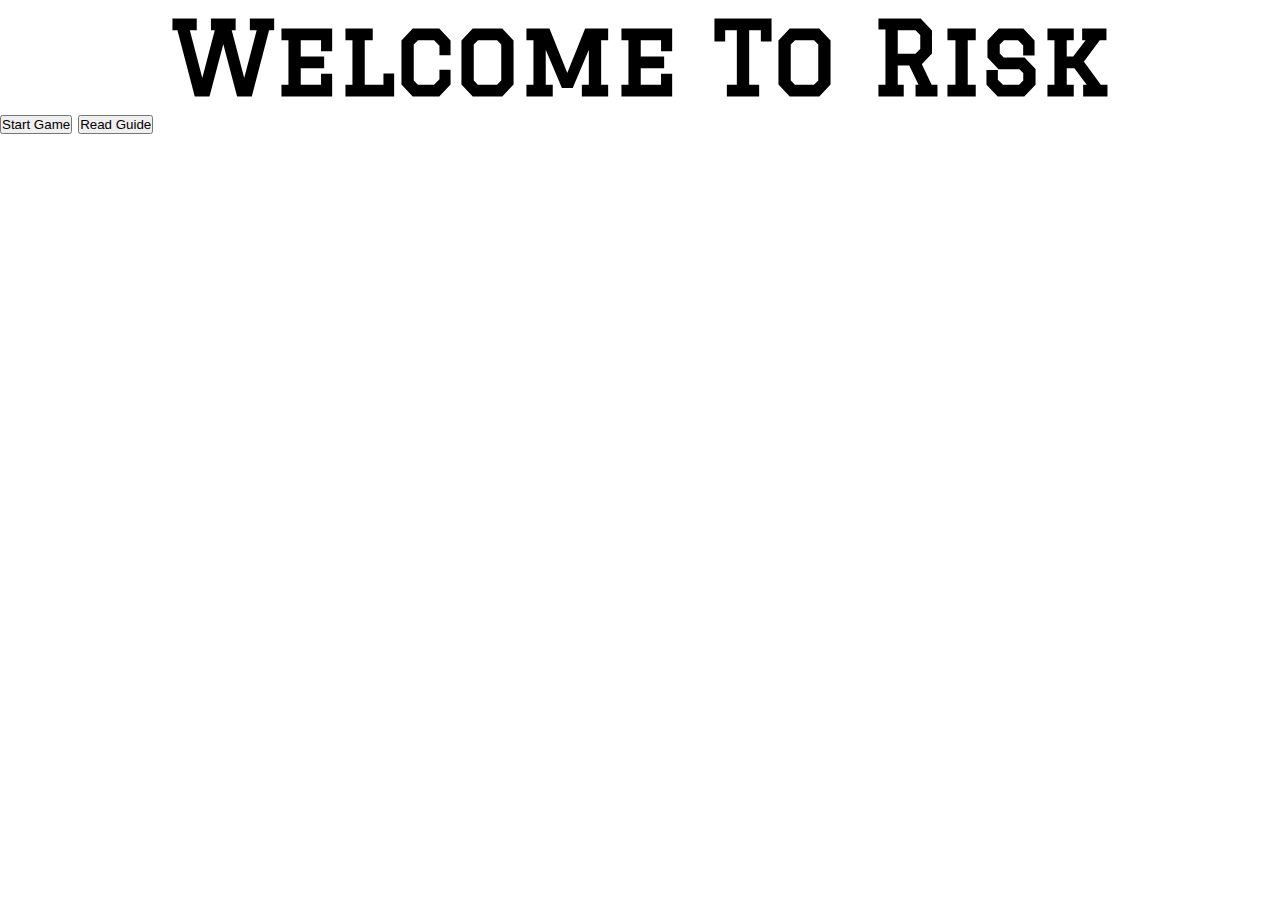
==== index.html @ ea509406 "Files created for start screen and directions screen" ====
<!DOCTYPE html>
<html lang="en">
<head>
    <meta charset="UTF-8">
    <meta http-equiv="X-UA-Compatible" content="IE=edge">
    <meta name="viewport" content="width=device-width, initial-scale=1.0">
    <link rel="preconnect" href="https://fonts.googleapis.com">
    <link rel="preconnect" href="https://fonts.gstatic.com" crossorigin>
    <link href="https://fonts.googleapis.com/css2?family=Graduate&display=swap" rel="stylesheet">
    <link rel="stylesheet" type="text/css" href="start.css">
    <title>Welcome to Risk</title>
</head>
<body>
    <h1 id="welcome">Welcome To Risk</h1>
    <section class="buttons">
    <button onclick="document.location='main.html'">Start Game</button>
    <button onclick="document.location='directions.html'">Read Guide</button>
</section>
</body>
</html>
---- start.css ----
*{
    padding: 0;
    margin: 0
}
body {
    background-image: url(https://clutchpoints.com/_next/image?url=https%3A%2F%2Fwp.clutchpoints.com%2Fwp-content%2Fuploads%2F2022%2F12%2FNFL-Odds-49ers-vs-Seahawks-prediction-odds-and-pick.jpg&w=3840&q=75);
    background-size: cover;
    font-family: 'Graduate', cursive;
}

#welcome {
    text-align: center;
    font-size: 100px;
    
}
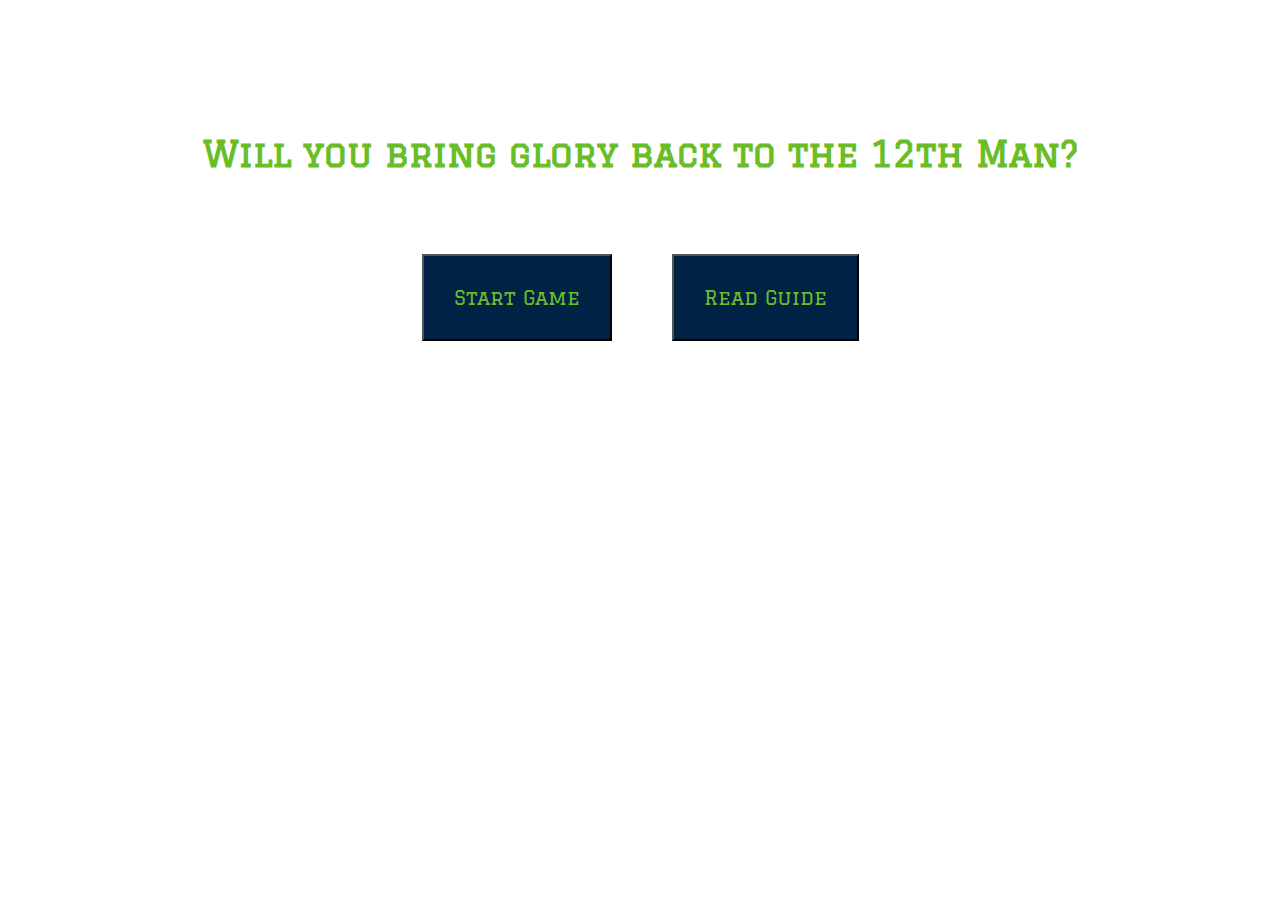
==== commit c0113cd5: "Title Page done, links to game and directions screen" ====
--- a/index.html
+++ b/index.html
@@ -7,14 +7,16 @@
     <link rel="preconnect" href="https://fonts.googleapis.com">
     <link rel="preconnect" href="https://fonts.gstatic.com" crossorigin>
     <link href="https://fonts.googleapis.com/css2?family=Graduate&display=swap" rel="stylesheet">
-    <link rel="stylesheet" type="text/css" href="start.css">
+    <link rel="stylesheet" type="text/css" href="index.css">
     <title>Welcome to Risk</title>
 </head>
 <body>
-    <h1 id="welcome">Welcome To Risk</h1>
+    <h1 id="welcome">Risk Rumble</h1>
+    <h2 id="intro">Will you bring glory back to the 12th Man?</h2>
     <section class="buttons">
-    <button onclick="document.location='main.html'">Start Game</button>
-    <button onclick="document.location='directions.html'">Read Guide</button>
+    <button onclick="document.location='main.html'" class="btn">Start Game</button>
+    <button onclick="document.location='directions.html'" class="btn">Read Guide</button>
 </section>
+
 </body>
 </html>--- a/index.css
+++ b/index.css
@@ -0,0 +1,41 @@
+*{
+    padding: 0;
+    margin: 0
+}
+body {
+    background-image: url("https://static.vecteezy.com/system/resources/thumbnails/004/279/082/small/superbowl-football-field-background-free-vector.jpg");
+    background-size: cover;
+    font-family: 'Graduate', cursive;
+}
+
+#welcome {
+    text-align: center;
+    font-size: 100px;
+    color: white;
+    margin-bottom: 20px;
+    
+}
+ #intro {
+    text-align: center;
+    color: #69BE28;
+    font-size: 35px;
+    margin: 10px;
+ }
+
+.buttons {
+    display: flex;
+    justify-content: center;
+    margin-top: 70px;
+    
+
+    
+}
+
+.btn {
+    padding: 30px;
+    margin: 10px 30px;
+    font-family: 'Graduate', cursive;
+    font-size: 20px;
+    background-color: #002244;
+    color: #69BE28;
+}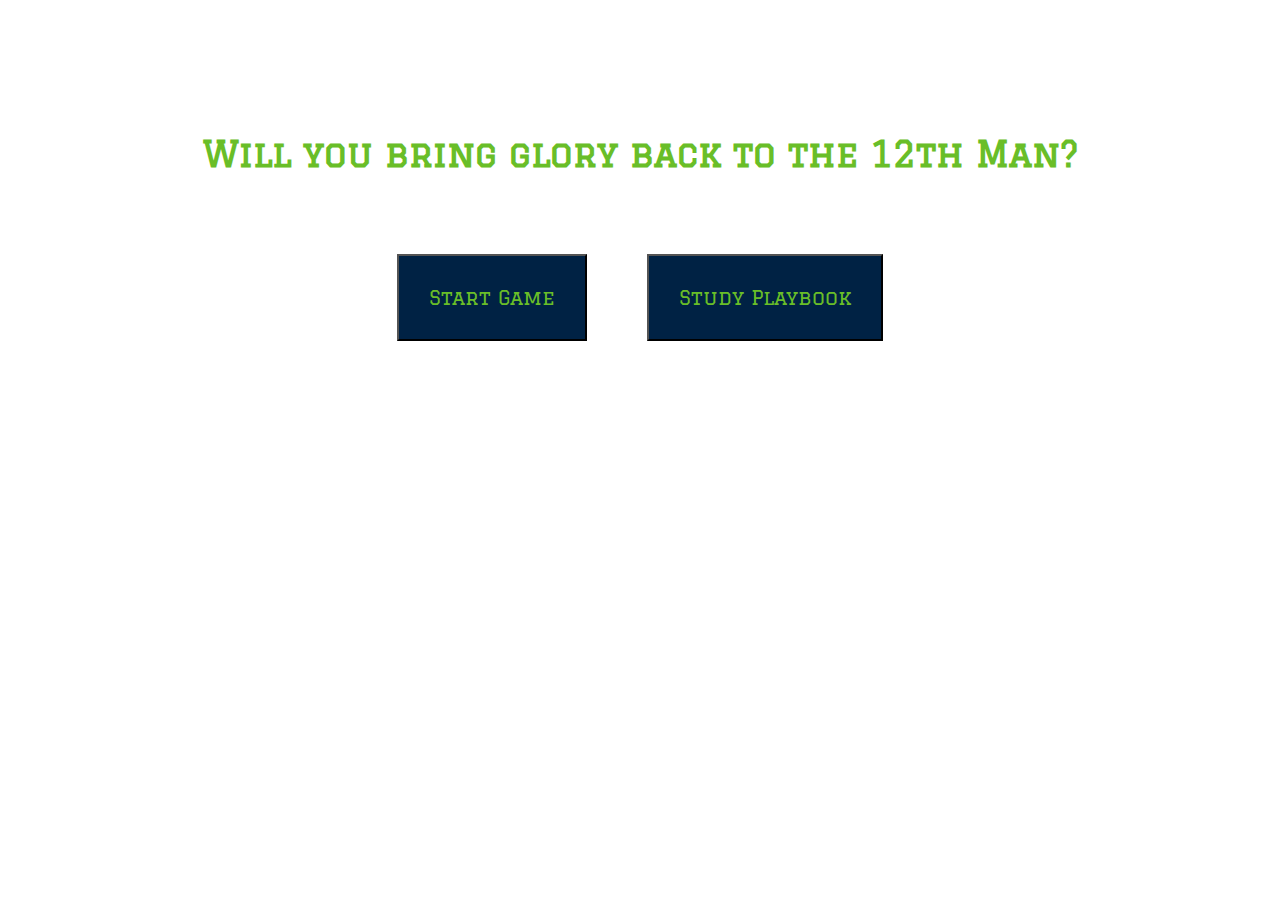
==== commit 00c84808: "End turn and new game button display the correct html elements" ====
--- a/index.html
+++ b/index.html
@@ -15,7 +15,7 @@
     <h2 id="intro">Will you bring glory back to the 12th Man?</h2>
     <section class="buttons">
     <button onclick="document.location='main.html'" class="btn">Start Game</button>
-    <button onclick="document.location='directions.html'" class="btn">Read Guide</button>
+    <button onclick="document.location='directions.html'" class="btn">Study Playbook</button>
 </section>
 
 </body>
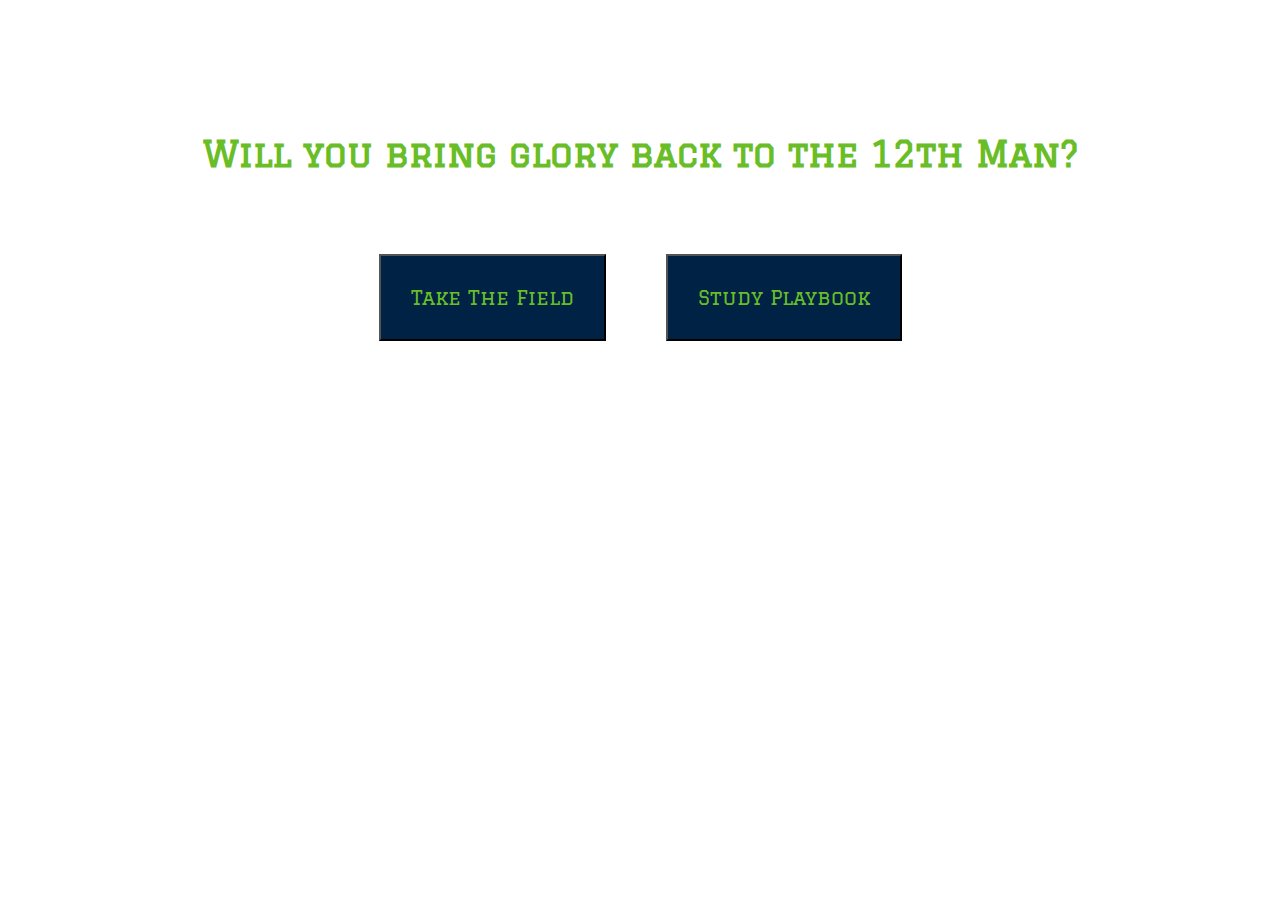
==== commit 37bbff50: "Button update didn't work on last commit" ====
--- a/index.html
+++ b/index.html
@@ -14,8 +14,8 @@
     <h1 id="welcome">Risk Rumble</h1>
     <h2 id="intro">Will you bring glory back to the 12th Man?</h2>
     <section class="buttons">
-    <button onclick="document.location='main.html'" class="btn">Start Game</button>
-    <button onclick="document.location='directions.html'" class="btn">Study Playbook</button>
+    <button onclick="document.location='main.html'" class="btn">Take The Field</button>
+    <button onclick="document.location='playbook.html'" class="btn">Study Playbook</button>
 </section>
 
 </body>
--- a/index.css
+++ b/index.css
@@ -1,4 +1,4 @@
-*{
+* { 
     padding: 0;
     margin: 0
 }
